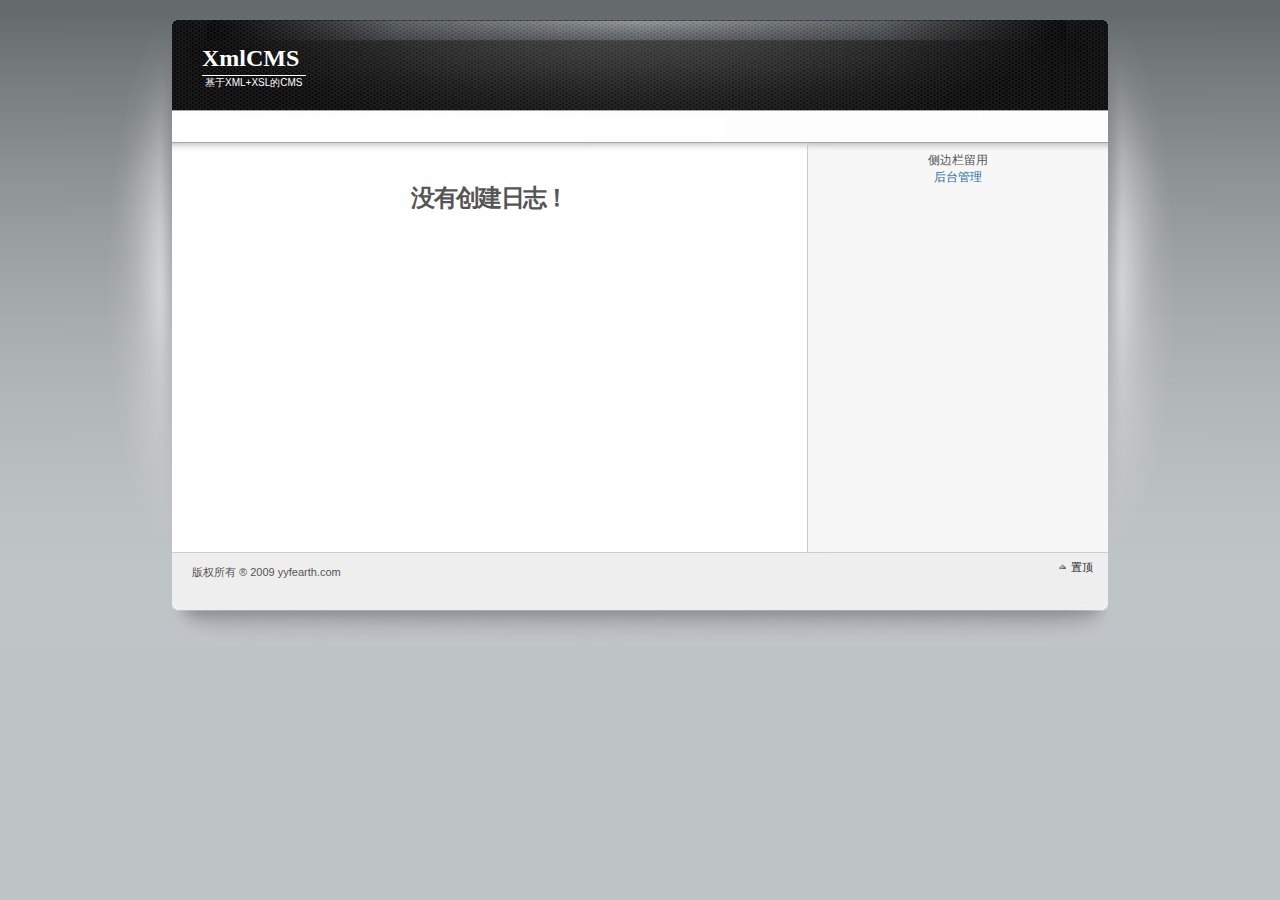
==== index.html @ 90673359 "init checkin of xmlcms" ====
<!DOCTYPE html PUBLIC "-//W3C//DTD XHTML 1.1//EN" "http://www.w3.org/TR/xhtml11/DTD/xhtml11.dtd">
<html xmlns="http://www.w3.org/1999/xhtml" xml:lang="zh-hans">
<head>
	<meta http-equiv="Content-Type" content="text/html; charset=utf-8" />
	<meta content="基于XML+XSL的CMS" name="description" />
	<title>XmlCMS</title>
	<link rel="shortcut icon" href="images/XmlCMS.ico" type="image/x-icon" />
	<link rel="icon" href="images/XmlCMS.ico" type="image/x-icon" />
	<script type="text/javascript">
		if (!/msie [0-5]\.|firefox\/1|mozilla\/[0-3]|opera\/[0-7]/i.test(navigator.userAgent))
			location.replace("latestday.xml");
	</script>
</head>
<body>
	<noscript>
		<p style="font-size: 20pt; color: #ff0000; text-align: center">
			您的浏览器不支持或禁用了JavaScript!<br />
			系统无法自动跳转到最近更新信息。
		</p>
	</noscript>
	<p style="font-size: 15pt; color: #ff0000; text-align: center">
		注意：本系统支持的浏览器的最低版本<br />
		Internet Explorer 6.0<br />
		Mozilla Firefox 2.0<br />
		Opera 9.0<br />
		Google Chrome 1.0<br />
		Apple Safari 3.0<br />
		Netscape Navigator 8.0<br />
		基于IE内核的浏览器如 遨游、TheWorld、TT，依照系统IE版本≥6.0<br />
		如果您的浏览器低于以上版本或使用其他不支持XML+XSL的核心，将无法使用本系统！
	</p>
	<p style="font-size: 25pt; text-align: center">
		<a href="latestday.xml">点此进入最近更新的一天</a><br />
		<a href="lastupdate.xml">点此进入最近更新的一篇日志</a><br />
		<a href="calendar.xml">点此查看所有日志标题列表</a><br />
	</p>
</body>
</html>
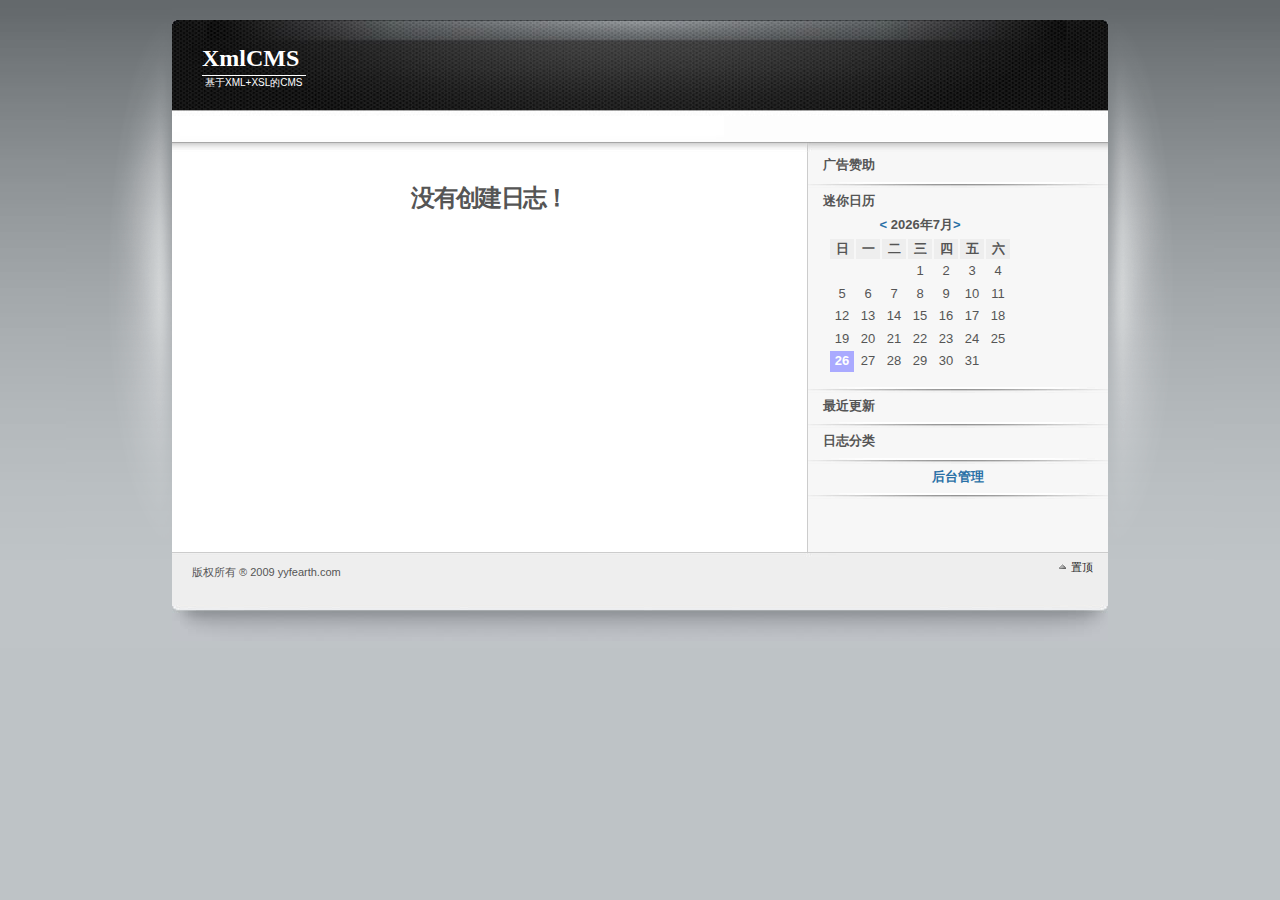
==== commit cdd4b2ed: "widget minical finished. index.html update with a warnning msg. nav template seped into each xsl." ====
--- a/index.html
+++ b/index.html
@@ -1,38 +1,44 @@
 <!DOCTYPE html PUBLIC "-//W3C//DTD XHTML 1.1//EN" "http://www.w3.org/TR/xhtml11/DTD/xhtml11.dtd">
 <html xmlns="http://www.w3.org/1999/xhtml" xml:lang="zh-hans">
-<head>
-	<meta http-equiv="Content-Type" content="text/html; charset=utf-8" />
-	<meta content="基于XML+XSL的CMS" name="description" />
-	<title>XmlCMS</title>
-	<link rel="shortcut icon" href="images/XmlCMS.ico" type="image/x-icon" />
-	<link rel="icon" href="images/XmlCMS.ico" type="image/x-icon" />
-	<script type="text/javascript">
-		if (!/msie [0-5]\.|firefox\/1|mozilla\/[0-3]|opera\/[0-7]/i.test(navigator.userAgent))
-			location.replace("latestday.xml");
-	</script>
-</head>
-<body>
-	<noscript>
-		<p style="font-size: 20pt; color: #ff0000; text-align: center">
-			您的浏览器不支持或禁用了JavaScript!<br />
-			系统无法自动跳转到最近更新信息。
+	<head>
+		<meta http-equiv="Content-Type" content="text/html; charset=utf-8" />
+		<meta content="基于XML+XSL的CMS" name="description" />
+		<title>载入中 - XmlCMS</title>
+		<link rel="shortcut icon" href="images/XmlCMS.ico" type="image/x-icon" />
+		<link rel="icon" href="images/XmlCMS.ico" type="image/x-icon" />
+		<script type="text/javascript">
+			var pass = !/msie [0-5]\.|firefox\/1|mozilla\/[0-3]|opera\/[0-7]/i.test(navigator.userAgent);
+			if (pass) location.replace("latestday.xml");
+		</script>
+	</head>
+	<body onload="if(!pass) document.getElementById('warnning').style.display = 'block'">
+		<noscript>
+			<p style="font-size:20pt;color:red;text-align:center">
+				您的浏览器不支持或禁用了JavaScript!<br />
+				系统无法自动跳转到最近更新信息。
+			</p>
+		</noscript>
+		<p style="font-size:15pt;color:red;text-align:center">
+			注意：本系统支持的浏览器的最低版本<br />
+			Internet Explorer 6.0<br />
+			Mozilla Firefox 2.0<br />
+			Opera 9.0<br />
+			Google Chrome 1.0<br />
+			Apple Safari 3.0<br />
+			Netscape Navigator 8.0<br />
+			基于IE内核的浏览器如 遨游、TheWorld、TT，依照系统IE版本≥6.0<br />
+			如果您的浏览器低于以上版本或使用其他不支持XML+XSL的核心，<br />
+			<span style="font-weight:bold">将无法正常的使用本系统！</span><br />
 		</p>
-	</noscript>
-	<p style="font-size: 15pt; color: #ff0000; text-align: center">
-		注意：本系统支持的浏览器的最低版本<br />
-		Internet Explorer 6.0<br />
-		Mozilla Firefox 2.0<br />
-		Opera 9.0<br />
-		Google Chrome 1.0<br />
-		Apple Safari 3.0<br />
-		Netscape Navigator 8.0<br />
-		基于IE内核的浏览器如 遨游、TheWorld、TT，依照系统IE版本≥6.0<br />
-		如果您的浏览器低于以上版本或使用其他不支持XML+XSL的核心，将无法使用本系统！
-	</p>
-	<p style="font-size: 25pt; text-align: center">
-		<a href="latestday.xml">点此进入最近更新的一天</a><br />
-		<a href="lastupdate.xml">点此进入最近更新的一篇日志</a><br />
-		<a href="calendar.xml">点此查看所有日志标题列表</a><br />
-	</p>
-</body>
+		<p id="warnning" style="display:none" style="font-size:12pt;color:green;text-align:center">
+			您的浏览器经过检测，不符合以上要求！<br />
+			如果你执意要进入，请点击下面的链接。<br />
+			本系统在此情况下不保证内容和使用的正确性！<br />
+		</p>
+		<p style="font-size:25pt;text-align:center">
+			<a href="latestday.xml">点此进入最近更新的一天</a><br />
+			<a href="lastupdate.xml">点此进入最近更新的一篇日志</a><br />
+			<a href="calendar.xml">点此查看所有日志标题列表</a><br />
+		</p>
+	</body>
 </html>
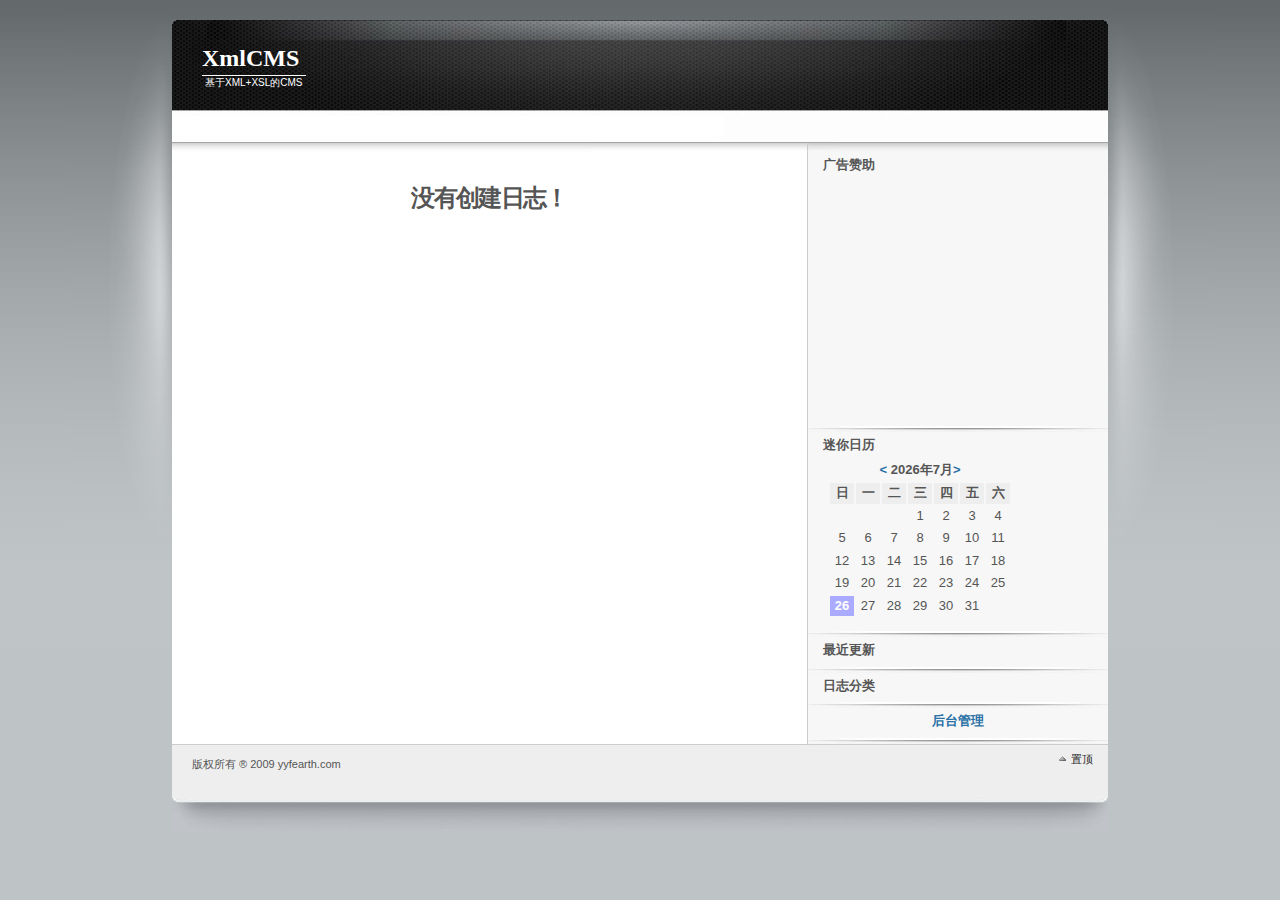
==== commit a75b02dc: "updata compacted branch to r40." ====
--- a/index.html
+++ b/index.html
@@ -1,44 +1 @@
-<!DOCTYPE html PUBLIC "-//W3C//DTD XHTML 1.1//EN" "http://www.w3.org/TR/xhtml11/DTD/xhtml11.dtd">
-<html xmlns="http://www.w3.org/1999/xhtml" xml:lang="zh-hans">
-	<head>
-		<meta http-equiv="Content-Type" content="text/html; charset=utf-8" />
-		<meta content="基于XML+XSL的CMS" name="description" />
-		<title>载入中 - XmlCMS</title>
-		<link rel="shortcut icon" href="images/XmlCMS.ico" type="image/x-icon" />
-		<link rel="icon" href="images/XmlCMS.ico" type="image/x-icon" />
-		<script type="text/javascript">
-			var pass = !/msie [0-5]\.|firefox\/1|mozilla\/[0-3]|opera\/[0-7]/i.test(navigator.userAgent);
-			if (pass) location.replace("latestday.xml");
-		</script>
-	</head>
-	<body onload="if(!pass) document.getElementById('warnning').style.display = 'block'">
-		<noscript>
-			<p style="font-size:20pt;color:red;text-align:center">
-				您的浏览器不支持或禁用了JavaScript!<br />
-				系统无法自动跳转到最近更新信息。
-			</p>
-		</noscript>
-		<p style="font-size:15pt;color:red;text-align:center">
-			注意：本系统支持的浏览器的最低版本<br />
-			Internet Explorer 6.0<br />
-			Mozilla Firefox 2.0<br />
-			Opera 9.0<br />
-			Google Chrome 1.0<br />
-			Apple Safari 3.0<br />
-			Netscape Navigator 8.0<br />
-			基于IE内核的浏览器如 遨游、TheWorld、TT，依照系统IE版本≥6.0<br />
-			如果您的浏览器低于以上版本或使用其他不支持XML+XSL的核心，<br />
-			<span style="font-weight:bold">将无法正常的使用本系统！</span><br />
-		</p>
-		<p id="warnning" style="display:none" style="font-size:12pt;color:green;text-align:center">
-			您的浏览器经过检测，不符合以上要求！<br />
-			如果你执意要进入，请点击下面的链接。<br />
-			本系统在此情况下不保证内容和使用的正确性！<br />
-		</p>
-		<p style="font-size:25pt;text-align:center">
-			<a href="latestday.xml">点此进入最近更新的一天</a><br />
-			<a href="lastupdate.xml">点此进入最近更新的一篇日志</a><br />
-			<a href="calendar.xml">点此查看所有日志标题列表</a><br />
-		</p>
-	</body>
-</html>
+<!DOCTYPE html PUBLIC "-//W3C//DTD XHTML 1.1//EN" "http://www.w3.org/TR/xhtml11/DTD/xhtml11.dtd"><html xmlns="http://www.w3.org/1999/xhtml" xml:lang="zh-hans"><head><meta http-equiv="Content-Type" content="text/html; charset=utf-8" /><meta content="基于XML+XSL的CMS" name="description" /><title>载入中 - XmlCMS</title><link rel="shortcut icon" href="images/XmlCMS.ico" type="image/x-icon" /><link rel="icon" href="images/XmlCMS.ico" type="image/x-icon" /><script type="text/javascript">var pass = !/msie [0-5]\.|firefox\/1|mozilla\/[0-3]|opera\/[0-7]/i.test(navigator.userAgent);if (pass) location.replace("latestday.xml");</script></head><body onload="if(!pass) document.getElementById('warnning').style.display = 'block'"><noscript><p style="font-size:20pt;color:red;text-align:center">您的浏览器不支持或禁用了JavaScript!<br />系统无法自动跳转到最近更新信息。</p></noscript><p style="font-size:15pt;color:red;text-align:center">注意：本系统支持的浏览器的最低版本<br />Internet Explorer 6.0<br />Mozilla Firefox 2.0<br />Opera 9.0<br />Google Chrome 1.0<br />Apple Safari 3.0<br />Netscape Navigator 8.0<br />基于IE内核的浏览器如 遨游、TheWorld、TT，依照系统IE版本≥6.0<br />如果您的浏览器低于以上版本或使用其他不支持XML+XSL的核心，<br /><span style="font-weight:bold">将无法正常的使用本系统！</span><br /></p><p id="warnning" style="display:none" style="font-size:12pt;color:green;text-align:center">您的浏览器经过检测，不符合以上要求！<br />如果你执意要进入，请点击下面的链接。<br />本系统在此情况下不保证内容和使用的正确性！<br /></p><p style="font-size:25pt;text-align:center"><a href="latestday.xml">点此进入最近更新的一天</a><br /><a href="lastupdate.xml">点此进入最近更新的一篇日志</a><br /><a href="calendar.xml">点此查看所有日志标题列表</a><br /></p></body></html>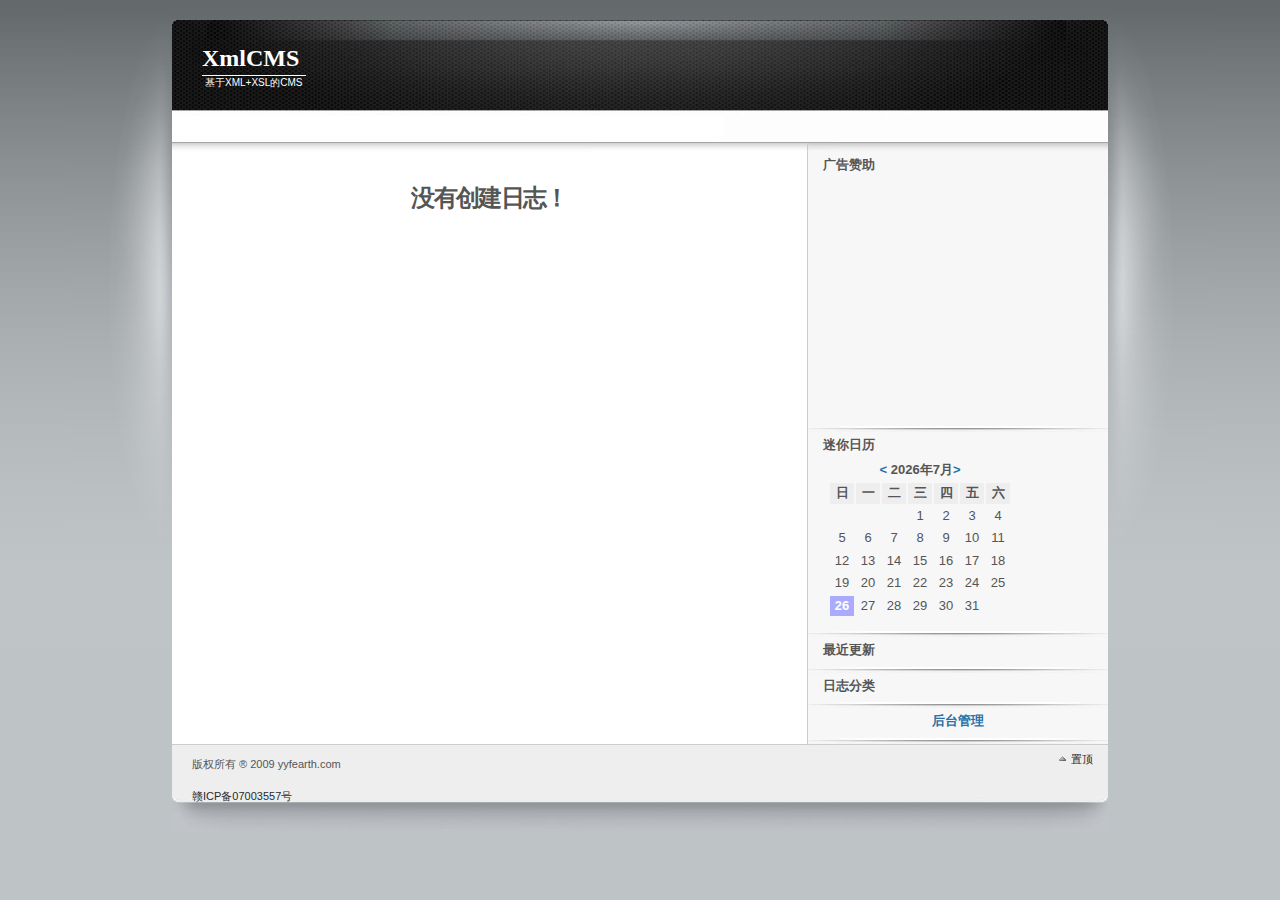
==== commit b08eb57b: "compatibility checked. pre 1.0 rc." ====
--- a/index.html
+++ b/index.html
@@ -1 +1,47 @@
-<!DOCTYPE html PUBLIC "-//W3C//DTD XHTML 1.1//EN" "http://www.w3.org/TR/xhtml11/DTD/xhtml11.dtd"><html xmlns="http://www.w3.org/1999/xhtml" xml:lang="zh-hans"><head><meta http-equiv="Content-Type" content="text/html; charset=utf-8" /><meta content="基于XML+XSL的CMS" name="description" /><title>载入中 - XmlCMS</title><link rel="shortcut icon" href="images/XmlCMS.ico" type="image/x-icon" /><link rel="icon" href="images/XmlCMS.ico" type="image/x-icon" /><script type="text/javascript">var pass = !/msie [0-5]\.|firefox\/1|mozilla\/[0-3]|opera\/[0-7]/i.test(navigator.userAgent);if (pass) location.replace("latestday.xml");</script></head><body onload="if(!pass) document.getElementById('warnning').style.display = 'block'"><noscript><p style="font-size:20pt;color:red;text-align:center">您的浏览器不支持或禁用了JavaScript!<br />系统无法自动跳转到最近更新信息。</p></noscript><p style="font-size:15pt;color:red;text-align:center">注意：本系统支持的浏览器的最低版本<br />Internet Explorer 6.0<br />Mozilla Firefox 2.0<br />Opera 9.0<br />Google Chrome 1.0<br />Apple Safari 3.0<br />Netscape Navigator 8.0<br />基于IE内核的浏览器如 遨游、TheWorld、TT，依照系统IE版本≥6.0<br />如果您的浏览器低于以上版本或使用其他不支持XML+XSL的核心，<br /><span style="font-weight:bold">将无法正常的使用本系统！</span><br /></p><p id="warnning" style="display:none" style="font-size:12pt;color:green;text-align:center">您的浏览器经过检测，不符合以上要求！<br />如果你执意要进入，请点击下面的链接。<br />本系统在此情况下不保证内容和使用的正确性！<br /></p><p style="font-size:25pt;text-align:center"><a href="latestday.xml">点此进入最近更新的一天</a><br /><a href="lastupdate.xml">点此进入最近更新的一篇日志</a><br /><a href="calendar.xml">点此查看所有日志标题列表</a><br /></p></body></html>+<!DOCTYPE html PUBLIC "-//W3C//DTD XHTML 1.1//EN" "http://www.w3.org/TR/xhtml11/DTD/xhtml11.dtd">
+<html xmlns="http://www.w3.org/1999/xhtml" xml:lang="zh-hans">
+	<head>
+		<meta http-equiv="Content-Type" content="text/html; charset=utf-8" />
+		<meta content="基于XML+XSL的CMS" name="description" />
+		<title>载入中 - XmlCMS</title>
+		<link rel="shortcut icon" href="images/XmlCMS.ico" type="image/x-icon" />
+		<link rel="icon" href="images/XmlCMS.ico" type="image/x-icon" />
+		<script type="text/javascript">
+			var pass = !/msie [0-5]\.|firefox\/[0-2]|mozilla\/[0-3]|opera\/[0-7]/i.test(navigator.userAgent);
+			if (pass) location.replace("latestday.xml");
+		</script>
+	</head>
+	<body onload="if(!pass) document.getElementById('warnning').style.display = 'block'">
+		<noscript>
+			<p style="font-size:20pt;color:red;text-align:center">
+				您的浏览器不支持或禁用了JavaScript!<br />
+				系统无法自动跳转到最近更新信息。<br />
+				没有JavaScript支持，系统部分功能会被禁用！
+			</p>
+		</noscript>
+		<p style="font-size:15pt;color:red;text-align:center">
+			注意：本系统支持的浏览器的最低版本<br />
+			Internet Explorer 6.0（无明显缺陷）<br />
+			Mozilla Firefox 2.0（页面显示有缺陷）<br />
+			Opera 9.0<br />
+			Google Chrome 1.0<br />
+			Apple Safari 3.0<br />
+			Netscape Navigator 8.0<br />
+			基于IE内核的浏览器如 遨游、TheWorld、TT，依照系统IE版本≥6.0<br />
+			如果您的浏览器低于以上版本或使用其他不支持XML+XSL的核心，<br />
+			<span style="font-weight:bold">将无法正常的使用本系统！</span><br />
+			推荐您使用本系统推荐的浏览器↓<br />
+			→<a href="browsers.html">点击查看『推荐的浏览器』页面</a>←
+		</p>
+		<p id="warnning" style="display:none" style="font-size:12pt;color:green;text-align:center">
+			您的浏览器经过检测，不符合以上要求！<br />
+			如果你执意要进入，请点击下面的链接。<br />
+			本系统在此情况下不保证内容和使用的正确性！<br />
+		</p>
+		<p style="font-size:25pt;text-align:center">
+			<a href="latestday.xml">点此进入最近更新的一天</a><br />
+			<a href="lastupdate.xml">点此进入最近更新的一篇日志</a><br />
+			<a href="calendar.xml">点此查看所有日志标题列表</a><br />
+		</p>
+	</body>
+</html>
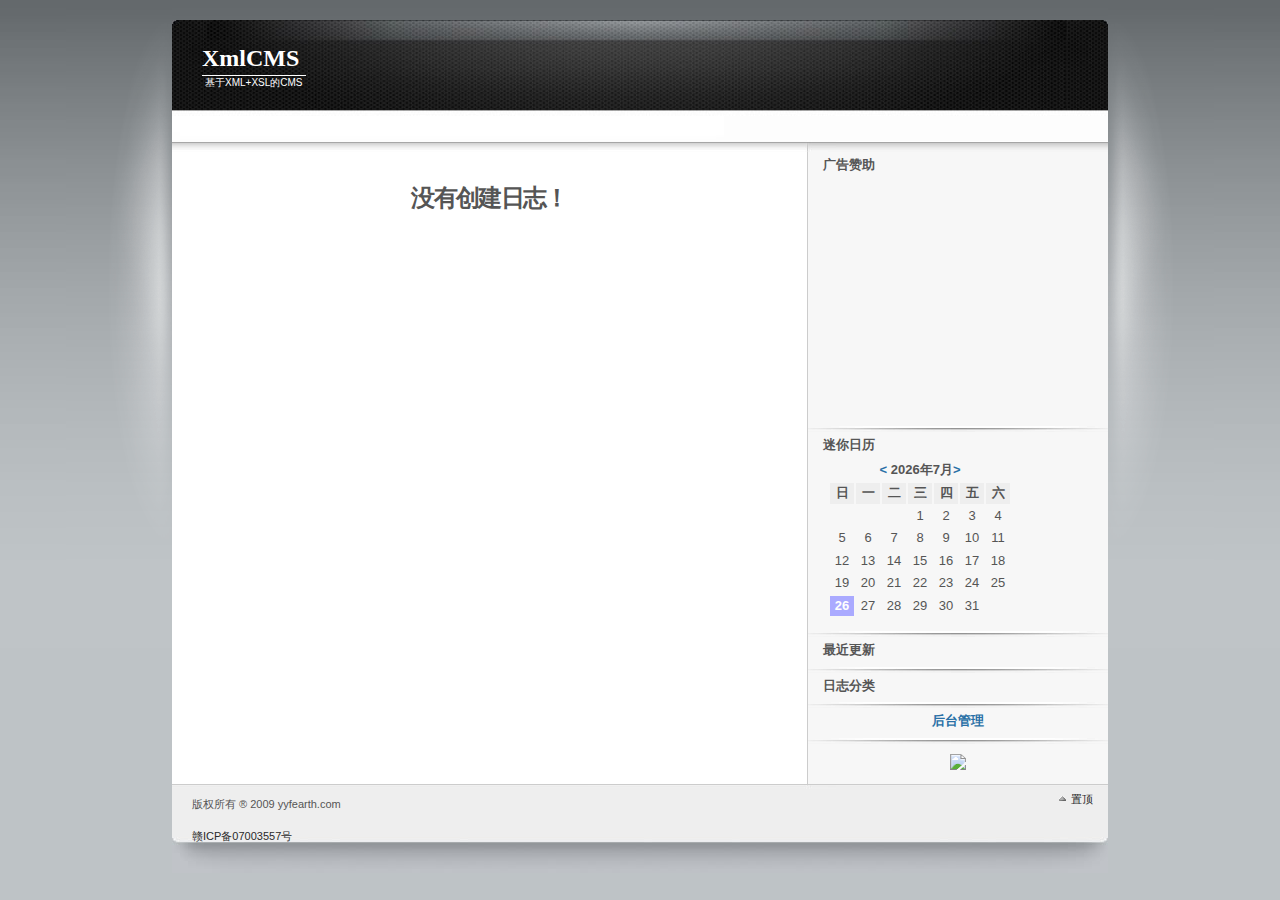
==== commit 2d1de84d: "updata compacted branch to r46. 1.0 rc released. include icp & linezing." ====
--- a/index.html
+++ b/index.html
@@ -1,47 +1 @@
-<!DOCTYPE html PUBLIC "-//W3C//DTD XHTML 1.1//EN" "http://www.w3.org/TR/xhtml11/DTD/xhtml11.dtd">
-<html xmlns="http://www.w3.org/1999/xhtml" xml:lang="zh-hans">
-	<head>
-		<meta http-equiv="Content-Type" content="text/html; charset=utf-8" />
-		<meta content="基于XML+XSL的CMS" name="description" />
-		<title>载入中 - XmlCMS</title>
-		<link rel="shortcut icon" href="images/XmlCMS.ico" type="image/x-icon" />
-		<link rel="icon" href="images/XmlCMS.ico" type="image/x-icon" />
-		<script type="text/javascript">
-			var pass = !/msie [0-5]\.|firefox\/[0-2]|mozilla\/[0-3]|opera\/[0-7]/i.test(navigator.userAgent);
-			if (pass) location.replace("latestday.xml");
-		</script>
-	</head>
-	<body onload="if(!pass) document.getElementById('warnning').style.display = 'block'">
-		<noscript>
-			<p style="font-size:20pt;color:red;text-align:center">
-				您的浏览器不支持或禁用了JavaScript!<br />
-				系统无法自动跳转到最近更新信息。<br />
-				没有JavaScript支持，系统部分功能会被禁用！
-			</p>
-		</noscript>
-		<p style="font-size:15pt;color:red;text-align:center">
-			注意：本系统支持的浏览器的最低版本<br />
-			Internet Explorer 6.0（无明显缺陷）<br />
-			Mozilla Firefox 2.0（页面显示有缺陷）<br />
-			Opera 9.0<br />
-			Google Chrome 1.0<br />
-			Apple Safari 3.0<br />
-			Netscape Navigator 8.0<br />
-			基于IE内核的浏览器如 遨游、TheWorld、TT，依照系统IE版本≥6.0<br />
-			如果您的浏览器低于以上版本或使用其他不支持XML+XSL的核心，<br />
-			<span style="font-weight:bold">将无法正常的使用本系统！</span><br />
-			推荐您使用本系统推荐的浏览器↓<br />
-			→<a href="browsers.html">点击查看『推荐的浏览器』页面</a>←
-		</p>
-		<p id="warnning" style="display:none" style="font-size:12pt;color:green;text-align:center">
-			您的浏览器经过检测，不符合以上要求！<br />
-			如果你执意要进入，请点击下面的链接。<br />
-			本系统在此情况下不保证内容和使用的正确性！<br />
-		</p>
-		<p style="font-size:25pt;text-align:center">
-			<a href="latestday.xml">点此进入最近更新的一天</a><br />
-			<a href="lastupdate.xml">点此进入最近更新的一篇日志</a><br />
-			<a href="calendar.xml">点此查看所有日志标题列表</a><br />
-		</p>
-	</body>
-</html>
+<!DOCTYPE html PUBLIC "-//W3C//DTD XHTML 1.1//EN" "http://www.w3.org/TR/xhtml11/DTD/xhtml11.dtd"><html xmlns="http://www.w3.org/1999/xhtml" xml:lang="zh-hans"><head><meta http-equiv="Content-Type" content="text/html; charset=utf-8" /><meta content="基于XML+XSL的CMS" name="description" /><title>载入中 - XmlCMS</title><link rel="shortcut icon" href="images/XmlCMS.ico" type="image/x-icon" /><link rel="icon" href="images/XmlCMS.ico" type="image/x-icon" /><script type="text/javascript">var pass = !/msie [0-5]\.|firefox\/[0-2]|mozilla\/[0-3]|opera\/[0-7]/i.test(navigator.userAgent);if (pass) location.replace("latestday.xml");</script></head><body onload="if(!pass) document.getElementById('warnning').style.display = 'block'"><noscript><p style="font-size:20pt;color:red;text-align:center">您的浏览器不支持或禁用了JavaScript!<br />系统无法自动跳转到最近更新信息。<br />没有JavaScript支持，系统部分功能会被禁用！</p></noscript><p style="font-size:15pt;color:red;text-align:center">注意：本系统支持的浏览器的最低版本<br />Internet Explorer 6.0（无明显缺陷）<br />Mozilla Firefox 2.0（页面显示有缺陷）<br />Opera 9.0<br />Google Chrome 1.0<br />Apple Safari 3.0<br />Netscape Navigator 8.0<br />基于IE内核的浏览器如 遨游、TheWorld、TT，依照系统IE版本≥6.0<br />如果您的浏览器低于以上版本或使用其他不支持XML+XSL的核心，<br /><span style="font-weight:bold">将无法正常的使用本系统！</span><br />推荐您使用本系统推荐的浏览器↓<br />→<a href="browsers.html">点击查看『推荐的浏览器』页面</a>←</p><p id="warnning" style="display:none" style="font-size:12pt;color:green;text-align:center">您的浏览器经过检测，不符合以上要求！<br />如果你执意要进入，请点击下面的链接。<br />本系统在此情况下不保证内容和使用的正确性！<br /></p><p style="font-size:25pt;text-align:center"><a href="latestday.xml">点此进入最近更新的一天</a><br /><a href="lastupdate.xml">点此进入最近更新的一篇日志</a><br /><a href="calendar.xml">点此查看所有日志标题列表</a><br /></p></body></html>